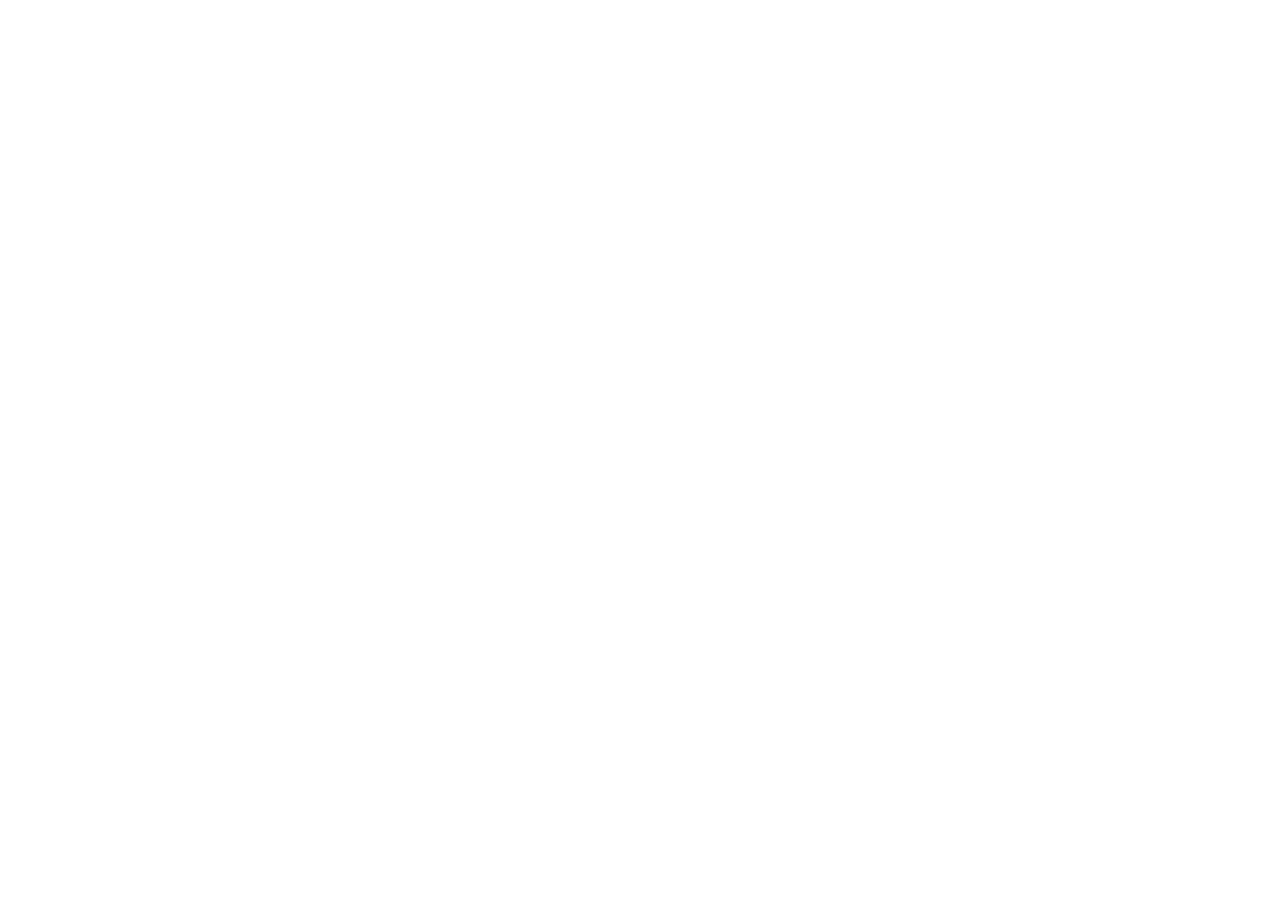
==== resume.html @ 2f40684a "Resume output HTML page" ====
<!DOCTYPE html>
<html lang="pt-br">
  <head>
    <meta charset="UTF-8" />
    <meta name="viewport" content="width=device-width, initial-scale=1.0" />
    <title>Resume</title>
  </head>
  <body></body>
</html>
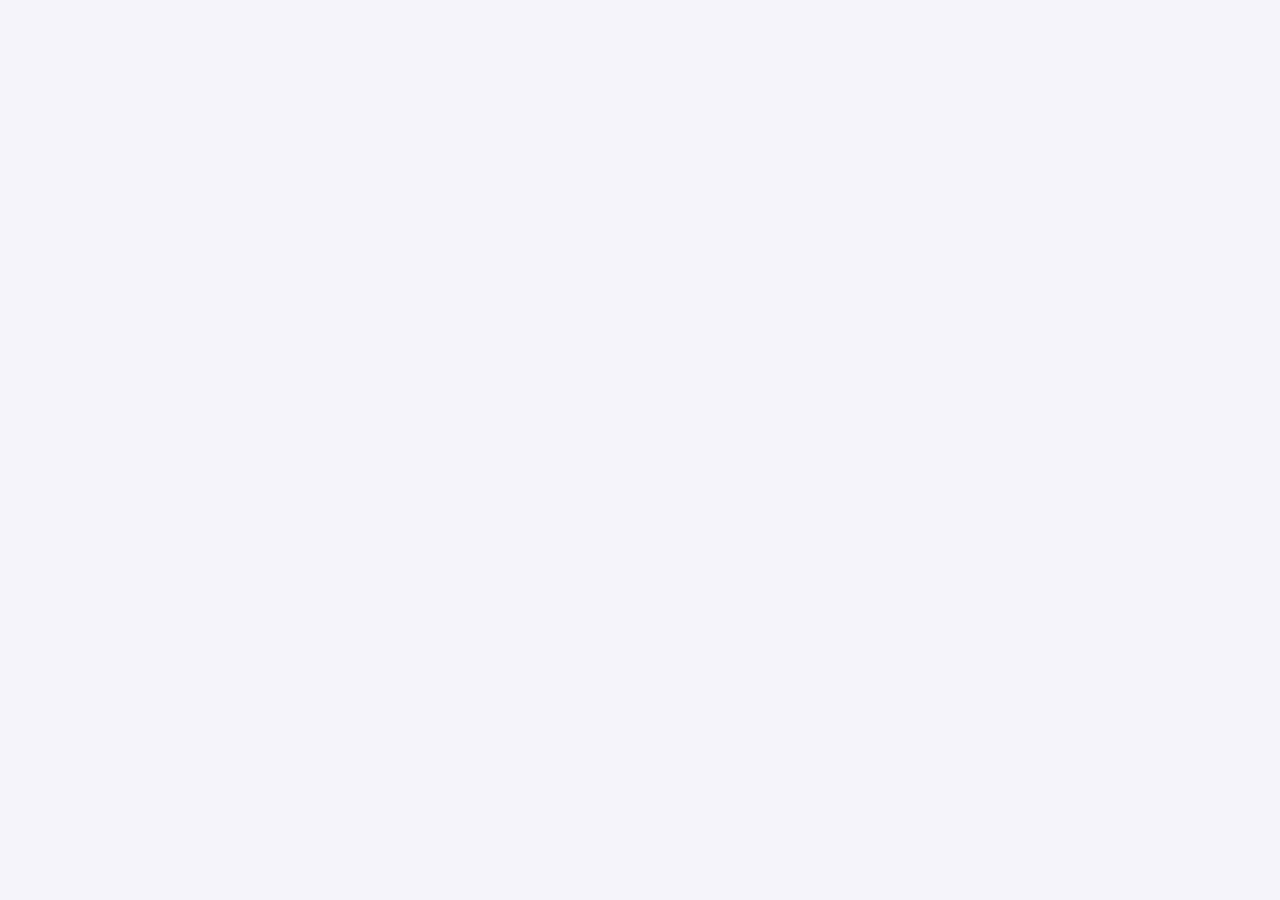
==== commit d2b38461: "Main feature implementation - I" ====
--- a/resume.html
+++ b/resume.html
@@ -3,7 +3,18 @@
   <head>
     <meta charset="UTF-8" />
     <meta name="viewport" content="width=device-width, initial-scale=1.0" />
+    <link
+      rel="stylesheet"
+      href="./public/icons/fontawesome-free-6.4.0-web/css/fontawesome.min.css"
+    />
+    <link
+      rel="stylesheet"
+      href="./public/icons/fontawesome-free-6.4.0-web/css/solid.min.css"
+    />
+    <link rel="stylesheet" href="./app/styles/reset.css" />
+    <link rel="stylesheet" href="./app/styles/resume.css" />
+    <script defer src="./app/src/resume.js" type="module"></script>
     <title>Resume</title>
   </head>
-  <body></body>
+  <body data-element="body"></body>
 </html>
--- a/public/icons/fontawesome-free-6.4.0-web/css/solid.min.css
+++ b/public/icons/fontawesome-free-6.4.0-web/css/solid.min.css
@@ -0,0 +1,6 @@
+/*!
+ * Font Awesome Free 6.4.0 by @fontawesome - https://fontawesome.com
+ * License - https://fontawesome.com/license/free (Icons: CC BY 4.0, Fonts: SIL OFL 1.1, Code: MIT License)
+ * Copyright 2023 Fonticons, Inc.
+ */
+:host,:root{--fa-style-family-classic:"Font Awesome 6 Free";--fa-font-solid:normal 900 1em/1 "Font Awesome 6 Free"}@font-face{font-family:"Font Awesome 6 Free";font-style:normal;font-weight:900;font-display:block;src:url(../webfonts/fa-solid-900.woff2) format("woff2"),url(../webfonts/fa-solid-900.ttf) format("truetype")}.fa-solid,.fas{font-weight:900}--- a/app/styles/resume.css
+++ b/app/styles/resume.css
@@ -0,0 +1,172 @@
+:root {
+  --c-black: hsl(260, 14%, 4%);
+  --c-black-l: hsl(260, 14%, 10%);
+  --c-gray-d: hsl(257, 5%, 50%);
+  --c-gray: hsl(257, 5%, 60%);
+  --c-gray-l: hsl(255, 5%, 70%);
+  --c-gray-ls: hsl(255, 5%, 80%);
+  --c-main-ls: hsl(196, 84%, 86%);
+  --c-main-l: hsl(196, 84%, 70%);
+  --c-main: hsl(196, 84%, 56%);
+  --c-main-d: hsl(196, 84%, 50%);
+  --c-main-ds: hsl(196, 84%, 40%);
+  --c-white: hsl(260, 48%, 97%);
+}
+
+@font-face {
+  font-family: "RedHat Display";
+  src: url("../../public/fonts/RedHatDisplay-VariableFont_wght.ttf");
+}
+
+body {
+  font-family: "RedHat Display";
+  color: var(--c-black-l);
+  font-size: 1.125rem;
+  background-color: var(--c-white);
+  padding: 3rem 1.5rem;
+}
+
+.header {
+  display: grid;
+  margin-bottom: 3rem;
+  gap: 2rem;
+}
+
+.main {
+  display: grid;
+  gap: 2rem;
+}
+
+summary {
+  cursor: pointer;
+}
+
+a {
+  text-decoration: underline;
+}
+
+@media screen and (min-width: 768px) {
+  body {
+    padding: 2rem 3rem;
+  }
+
+  .main,
+  .header {
+    grid-template-columns: 3fr 2fr;
+  }
+
+  .main {
+    grid-template-areas: "experiences skills" "degrees skills";
+  }
+
+  .header {
+    grid-template-areas: "naming addressing";
+  }
+
+  .about {
+    grid-area: naming;
+  }
+
+  .info {
+    grid: addressing;
+  }
+
+  .experiences {
+    grid-area: experiences;
+  }
+
+  .degrees {
+    grid-area: degrees;
+  }
+
+  .skills {
+    grid-area: skills;
+  }
+}
+
+@media screen and (min-width: 1128px) {
+  body {
+    padding: 3rem 4rem;
+  }
+}
+
+i {
+  pointer-events: none;
+  margin-inline: 0.5rem;
+}
+
+.about__title {
+  font-size: 2rem;
+  font-weight: 700;
+  margin-bottom: 1rem;
+}
+
+.about__job {
+  background-color: var(--c-gray-ls);
+  max-width: max-content;
+  padding: 0.25rem 0.5rem;
+  font-size: 16px;
+  border-radius: 1rem;
+  margin-bottom: 1rem;
+}
+
+.info {
+  font-size: 16px;
+  line-height: 1.5;
+}
+
+.info__title {
+  font-weight: bold;
+  font-size: 1.125rem;
+}
+
+.info__email,
+.info__web-page {
+  color: var(--c-main-ds);
+}
+
+.experiences__title,
+.degrees__title,
+.skills__title {
+  font-size: 1.375rem;
+  font-weight: 600;
+  text-transform: uppercase;
+  margin-bottom: 1.5rem;
+  border-bottom: 2px solid;
+}
+
+.experiences__list,
+.degrees__list,
+.skills__list {
+  display: grid;
+  gap: 2rem;
+}
+
+.experience__title,
+.degree__title,
+.skill__title {
+  font-weight: 700;
+  margin-bottom: 1rem;
+  font-size: 20px;
+}
+
+.experience__info,
+.degree__info {
+  display: flex;
+  flex-wrap: wrap;
+  gap: 0.25rem;
+  margin-bottom: 1rem;
+}
+
+.experience__date,
+.experience__company,
+.experience__location,
+.degree__school,
+.degree__date {
+  background-color: var(--c-gray-ls);
+  max-width: max-content;
+  padding: 0.25rem 0.5rem;
+  font-size: 14px;
+  border-radius: 1rem;
+  text-transform: uppercase;
+}
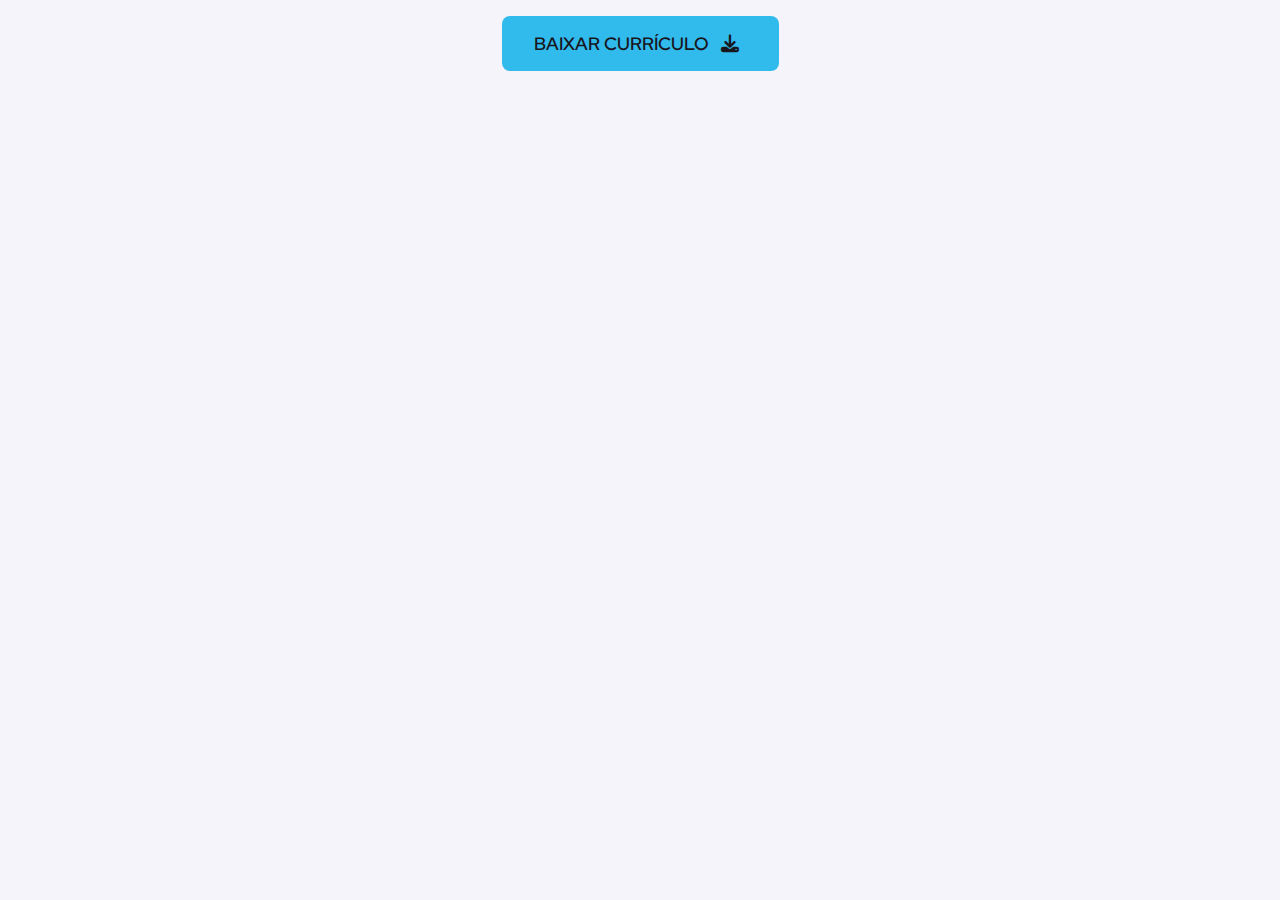
==== commit 413641c6: "Main feature implementation - II" ====
--- a/resume.html
+++ b/resume.html
@@ -13,8 +13,21 @@
     />
     <link rel="stylesheet" href="./app/styles/reset.css" />
     <link rel="stylesheet" href="./app/styles/resume.css" />
+    <link rel="stylesheet" href="./app/styles/resume_media.css" />
     <script defer src="./app/src/resume.js" type="module"></script>
     <title>Resume</title>
   </head>
-  <body data-element="body"></body>
+  <body>
+    <menu class="resume-options">
+      <button
+        class="resume-options__btn"
+        data-action="printResume"
+        type="button"
+      >
+        baixar currículo <i class="fa-solid fa-download"></i>
+      </button>
+    </menu>
+
+    <div data-element="resume" class="resume"></div>
+  </body>
 </html>
--- a/app/styles/resume.css
+++ b/app/styles/resume.css
@@ -23,18 +23,23 @@
   color: var(--c-black-l);
   font-size: 1.125rem;
   background-color: var(--c-white);
-  padding: 3rem 1.5rem;
+}
+
+.resume {
+  margin: 3rem 1.5rem;
 }
 
 .header {
   display: grid;
   margin-bottom: 3rem;
-  gap: 2rem;
+  row-gap: 2rem;
+  column-gap: 4rem;
 }
 
 .main {
   display: grid;
-  gap: 2rem;
+  row-gap: 2rem;
+  column-gap: 4rem;
 }
 
 summary {
@@ -45,50 +50,6 @@
   text-decoration: underline;
 }
 
-@media screen and (min-width: 768px) {
-  body {
-    padding: 2rem 3rem;
-  }
-
-  .main,
-  .header {
-    grid-template-columns: 3fr 2fr;
-  }
-
-  .main {
-    grid-template-areas: "experiences skills" "degrees skills";
-  }
-
-  .header {
-    grid-template-areas: "naming addressing";
-  }
-
-  .about {
-    grid-area: naming;
-  }
-
-  .info {
-    grid: addressing;
-  }
-
-  .experiences {
-    grid-area: experiences;
-  }
-
-  .degrees {
-    grid-area: degrees;
-  }
-
-  .skills {
-    grid-area: skills;
-  }
-}
-
-@media screen and (min-width: 1128px) {
-  body {
-    padding: 3rem 4rem;
-  }
-}
 
 i {
   pointer-events: none;
@@ -101,10 +62,14 @@
   margin-bottom: 1rem;
 }
 
+[class*="__title"] {
+  text-transform: capitalize;
+}
+
 .about__job {
   background-color: var(--c-gray-ls);
   max-width: max-content;
-  padding: 0.25rem 0.5rem;
+  padding: 0.25rem 0.75rem;
   font-size: 16px;
   border-radius: 1rem;
   margin-bottom: 1rem;
@@ -170,3 +135,19 @@
   border-radius: 1rem;
   text-transform: uppercase;
 }
+
+.resume-options {
+  display: grid;
+  justify-content: center;
+}
+
+.resume-options__btn {
+  background-color: var(--c-main);
+  padding: 1rem 2rem;
+  border-radius: 0.5rem;
+  cursor: pointer;
+  text-transform: uppercase;
+  font-weight: 500;
+  margin-top: 1rem;
+}
+
--- a/app/styles/resume_media.css
+++ b/app/styles/resume_media.css
@@ -0,0 +1,67 @@
+@media screen and (min-width: 768px) {
+  .resume {
+    margin: 2rem 3rem;
+  }
+}
+
+@media screen and (min-width: 768px), print {
+  .main,
+  .header {
+    grid-template-columns: 3fr 2fr;
+  }
+
+  .main {
+    grid-template-areas: "experiences skills" "degrees skills";
+  }
+
+  .header {
+    grid-template-areas: "naming addressing";
+  }
+
+  .about {
+    grid-area: naming;
+  }
+
+  .info {
+    grid: addressing;
+  }
+
+  .experiences {
+    grid-area: experiences;
+  }
+
+  .degrees {
+    grid-area: degrees;
+  }
+
+  .skills {
+    grid-area: skills;
+  }
+}
+
+@media screen and (min-width: 1128px) {
+  .resume {
+    margin: 3rem 4rem;
+  }
+}
+
+@media print {
+  :root {
+    font-size: 12px;
+  }
+
+  body {
+    background-color: white;
+  }
+
+  .resume {
+    margin: 0;
+  }
+
+  .resume-options,
+  .experience__desc,
+  .degree__desc,
+  .skill__desc {
+    display: none;
+  }
+}
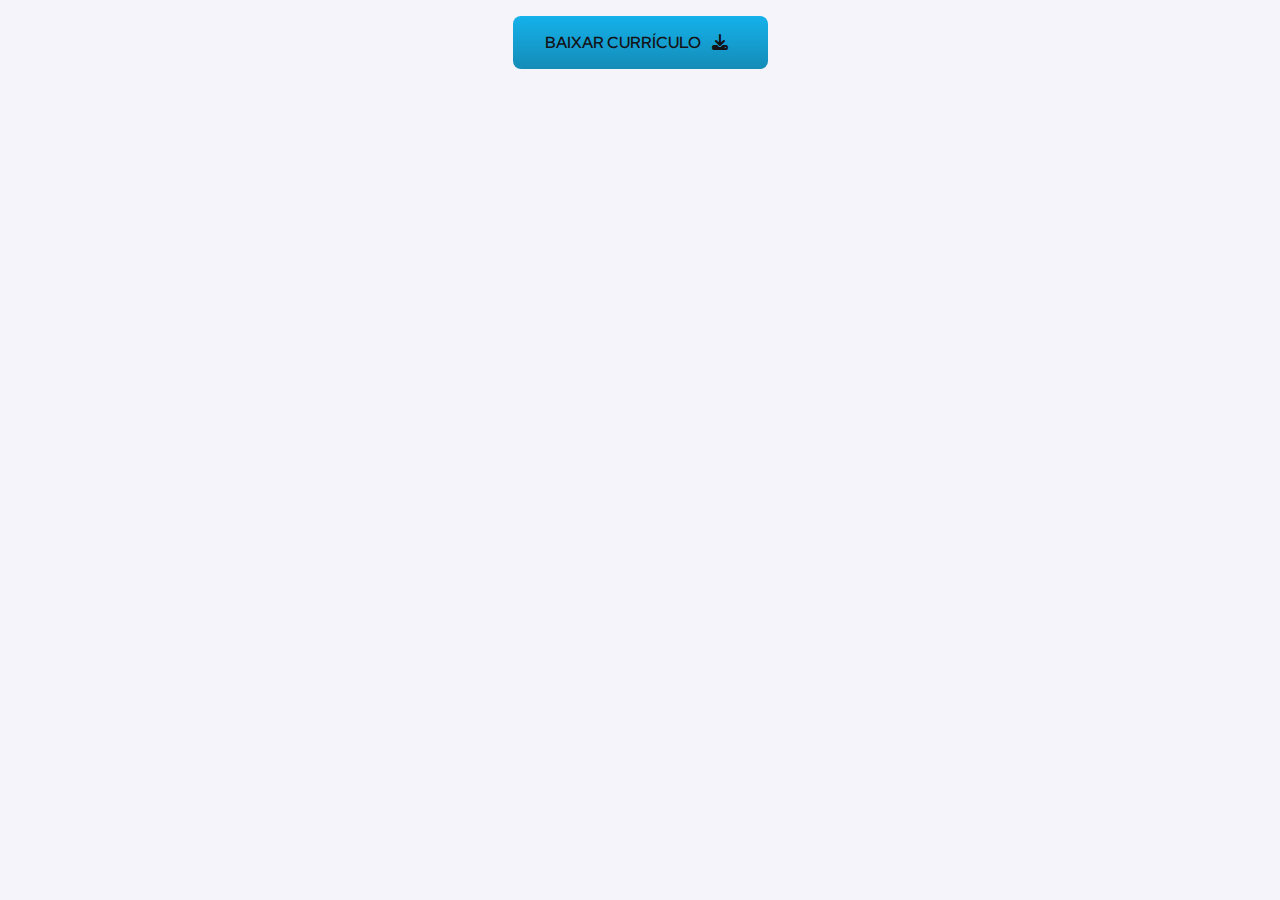
==== commit 64affa33: "UI interaction stylesheet ─ V" ====
--- a/resume.html
+++ b/resume.html
@@ -13,6 +13,7 @@
     />
     <link rel="stylesheet" href="./app/styles/reset.css" />
     <link rel="stylesheet" href="./app/styles/resume.css" />
+    <link rel="stylesheet" href="./app/styles/resume_interactions.css" />
     <link rel="stylesheet" href="./app/styles/resume_media.css" />
     <script defer src="./app/src/resume.js" type="module"></script>
     <title>Resume</title>
@@ -24,7 +25,7 @@
         data-action="printResume"
         type="button"
       >
-        baixar currículo <i class="fa-solid fa-download"></i>
+        baixar currículo <i class="fa-solid fa-download" aria-hidden="true"></i>
       </button>
     </menu>
 
--- a/app/styles/resume.css
+++ b/app/styles/resume.css
@@ -1,17 +1,4 @@
-:root {
-  --c-black: hsl(260, 14%, 4%);
-  --c-black-l: hsl(260, 14%, 10%);
-  --c-gray-d: hsl(257, 5%, 50%);
-  --c-gray: hsl(257, 5%, 60%);
-  --c-gray-l: hsl(255, 5%, 70%);
-  --c-gray-ls: hsl(255, 5%, 80%);
-  --c-main-ls: hsl(196, 84%, 86%);
-  --c-main-l: hsl(196, 84%, 70%);
-  --c-main: hsl(196, 84%, 56%);
-  --c-main-d: hsl(196, 84%, 50%);
-  --c-main-ds: hsl(196, 84%, 40%);
-  --c-white: hsl(260, 48%, 97%);
-}
+@import url("./variables.css");
 
 @font-face {
   font-family: "RedHat Display";
@@ -21,7 +8,6 @@
 body {
   font-family: "RedHat Display";
   color: var(--c-black-l);
-  font-size: 1.125rem;
   background-color: var(--c-white);
 }
 
@@ -50,10 +36,13 @@
   text-decoration: underline;
 }
 
-
 i {
   pointer-events: none;
   margin-inline: 0.5rem;
+}
+
+::marker {
+  content: "";
 }
 
 .about__title {
@@ -70,13 +59,13 @@
   background-color: var(--c-gray-ls);
   max-width: max-content;
   padding: 0.25rem 0.75rem;
-  font-size: 16px;
+  font-size: 1rem;
   border-radius: 1rem;
   margin-bottom: 1rem;
 }
 
 .info {
-  font-size: 16px;
+  font-size: 1rem;
   line-height: 1.5;
 }
 
@@ -87,7 +76,7 @@
 
 .info__email,
 .info__web-page {
-  color: var(--c-main-ds);
+  color: var(--c-main-xds);
 }
 
 .experiences__title,
@@ -104,15 +93,25 @@
 .degrees__list,
 .skills__list {
   display: grid;
-  gap: 2rem;
+  gap: 1rem;
+}
+
+.experience,
+.degree,
+.skill {
+  border-radius: 0.25rem;
+  padding: 1rem;
+  overflow-x: hidden;
+  align-self: flex-start;
+  display: grid;
+  gap: 1rem;
 }
 
 .experience__title,
 .degree__title,
 .skill__title {
   font-weight: 700;
-  margin-bottom: 1rem;
-  font-size: 20px;
+  font-size: 1.25rem;
 }
 
 .experience__info,
@@ -131,7 +130,7 @@
   background-color: var(--c-gray-ls);
   max-width: max-content;
   padding: 0.25rem 0.5rem;
-  font-size: 14px;
+  font-size: .875rem;
   border-radius: 1rem;
   text-transform: uppercase;
 }
@@ -142,7 +141,11 @@
 }
 
 .resume-options__btn {
-  background-color: var(--c-main);
+  background-image: linear-gradient(
+    to bottom,
+    var(--c-main-d),
+    var(--c-main-ds)
+  );
   padding: 1rem 2rem;
   border-radius: 0.5rem;
   cursor: pointer;
@@ -150,4 +153,3 @@
   font-weight: 500;
   margin-top: 1rem;
 }
-
--- a/app/styles/resume_interactions.css
+++ b/app/styles/resume_interactions.css
@@ -0,0 +1,47 @@
+a:hover,
+a:focus,
+a:active {
+  text-decoration: none;
+}
+
+a:focus {
+  outline: 2px dotted var(--c-main-d);
+}
+
+a:active {
+  outline: none;
+  background-color: var(--c-main-d);
+  color: var(--c-black);
+  box-shadow: 4px 4px 0 1px black;
+}
+
+details:hover,
+details:focus-within {
+  transform: translateY(-4%);
+  box-shadow: 0 0 8px 0 var(--c-gray-d);
+}
+
+details[open] .fa-angles-right {
+  transform: rotate(90deg);
+}
+
+details:focus-within summary {
+  color: var(--c-main-xds);
+}
+
+details[open] summary {
+  margin-bottom: 1rem;
+}
+
+.resume-options__btn:hover,
+.resume-options__btn:focus {
+  background-image: none;
+  background-color: var(--c-main-d);
+  transform: scale(1.025);
+  box-shadow: 0 0 8px var(--c-gray-d);
+}
+
+.resume-options__btn:active {
+  box-shadow: none;
+  transform: scale(1);
+}